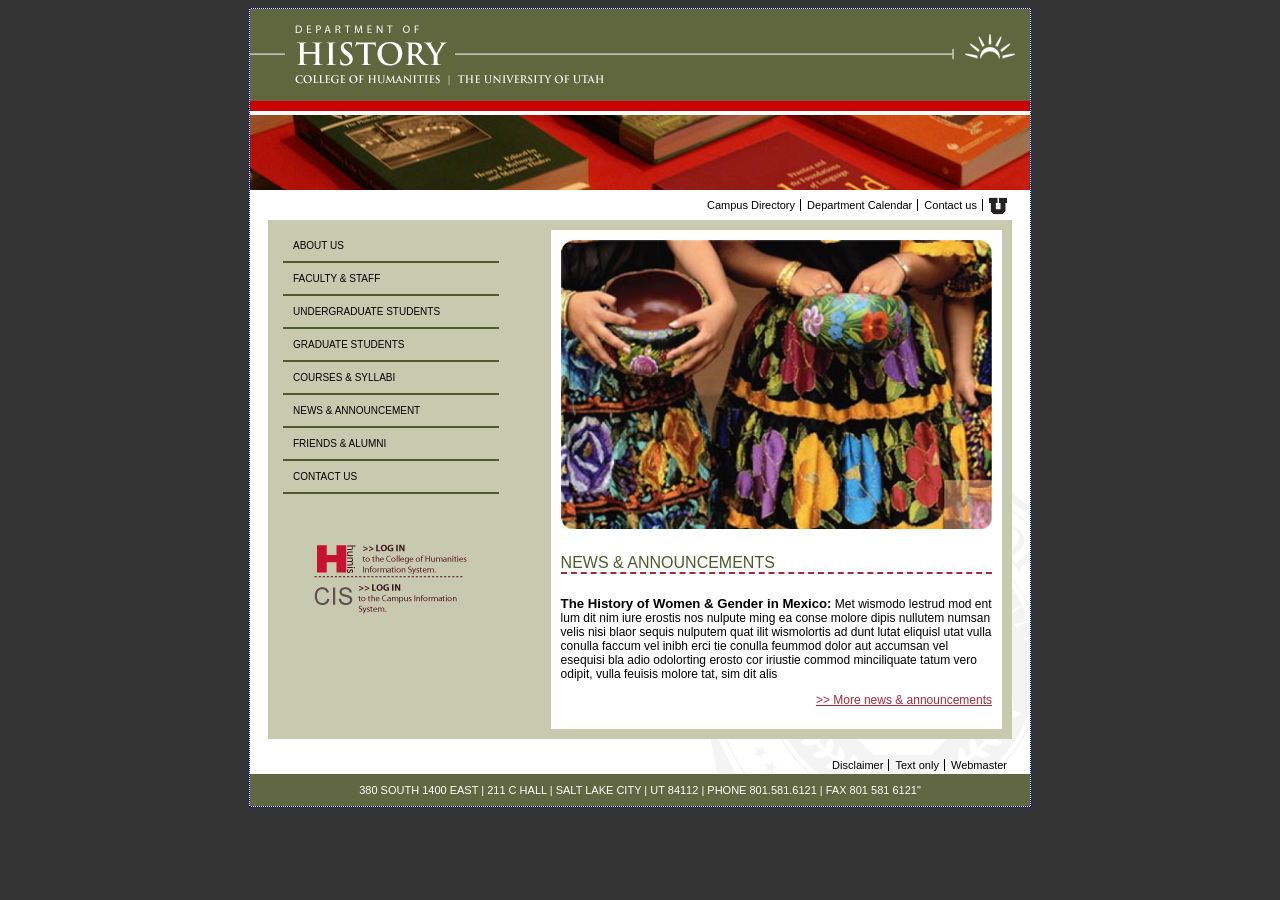
==== index.html @ ec8f63c7 "Fixed a few minor changes, a link colours are a green instead of black. footer background is olive g" ====
<!DOCTYPE html>
<html lang="en">
<head>
  <title>Title</title>
  <link rel="stylesheet" href="stylesheets/homepage.css">
  <meta charset="UTF-8">
</head>

<body>
<div class="container">

  <header>
    <img src="files/historyHome.gif" alt="U of U History Homepage" />
    <img src="files/histBooks01.jpg" alt="Books on a shelf" />
  </header>

  <section class="middle">
    <nav class="top-nav">
      <a href="#">Campus Directory</a>
      <a href="#">Department Calendar</a>
      <a href="#">Contact us</a>
      <a href="#">
        <img src="files/u_small.gif" alt="UofMN Logo" />
      </a>
    </nav>

    <section class="brown-box">
      <aside class="left">

        <nav>
          <a href="about-us.html">About us</a>
          <a href="faculty-and-staff.html">Faculty &amp; Staff</a>
          <a href="#">Undergraduate Students</a>
          <a href="#">Graduate Students</a>
          <a href="#">Courses &amp; syllabi</a>
          <a href="#">News &amp; announcement</a>
          <a href="#">Friends &amp; alumni</a>
          <a href="contact-us.html">Contact us</a>
        </nav>

        <div class="links">
          <a href="#">
            <img src="files/login-humis.gif" alt="UofMN Logo" />
          </a>

          <a href="#">
            <img src="files/login-cis.gif" alt="UofMN Logo" />
          </a>
        </div>
      </aside>

      <aside class="right">
        <img src="files/women_w_pottery.jpg" alt="U of U History Homepage" />

        <h1>News &amp; announcements</h1>

        <p>
          <strong>The History of Women & Gender in Mexico:</strong> Met wismodo lestrud mod ent lum dit
          nim iure erostis nos nulpute ming ea conse molore dipis nullutem numsan velis nisi blaor
          sequis nulputem quat ilit wismolortis ad dunt lutat eliquisl utat vulla conulla faccum vel
          inibh erci tie conulla feummod dolor aut accumsan vel esequisi bla adio odolorting erosto
          cor iriustie commod minciliquate tatum vero odipit, vulla feuisis molore tat, sim dit alis
        </p>

        <p class="link">
          <a href="#">
            >> More news &amp; announcements
          </a>
        </p>
      </aside>

      <div style="clear: both;"></div>
    </section>

    <nav class="bottom-nav">
      <a href="#">Disclaimer</a>
      <a href="#">Text only</a>
      <a href="#">Webmaster</a>
    </nav>
  </section>


  <footer>
    380 SOUTH 1400 EAST | 211 C HALL | SALT LAKE CITY | UT 84112 | PHONE 801.581.6121 | FAX 801 581 6121"
  </footer>

</div>

</body>

</html>
---- stylesheets/homepage.css ----
:root {
    --UofURed: #A12D37
}

body {
    background-color: #333333;
    font-family: Verdana, Geneva, Tahoma, sans-serif;

    div.container {
        width: 780px;
        border: 1px dotted blue;
        margin: 0 auto; /* tb rl */
        background-color: white;

        section.middle {
            padding: 3px 18px;
            background-image: url(../files/uofu_medallion_rt.gif);
            background-position: bottom right;
            background-repeat: no-repeat;

            > nav {
                text-align: right;
                font-size: 11px;

                a {
                    color: black;
                    text-decoration: none;
                    border-right: 1px solid black;
                    padding-right: 5px;
                    margin-left: 3px;


                    &:hover { /*Pseudoclass*/
                        text-decoration: underline;
                    }

                    &:last-of-type {
                        border-right: none
                    }

                    &.bottom-nav {
                        text-transform: lowercase;
                    }

                    img {
                        vertical-align: middle;
                    }

                    &.top-nav {
                        text-transform: uppercase;
                    }
                }
            }

            div.links {
                margin: 50px auto 0;
                width: 153px;
            }

            section.brown-box {
                min-height: 400px;
                background-color: #C8CAAF;
                margin: 5px 0 20px;
                padding: 10px 10px 10px 15px;

                aside {
                    border: 0 solid black;

                    &.left {
                        width: 30%;
                        float: left;

                        nav {
                            a {
                                display: block;
                                color: black;
                                text-decoration: none;
                                border-bottom: 2px solid #505A2F;
                                text-transform: uppercase;
                                padding: 10px 0 10px 10px;
                                font-size: 10px;

                                &:hover {
                                    background-color: #676E3D;
                                    color: white;
                                }
                            }
                        }
                    }

                    &.right {
                        width: 60%;
                        float: right;
                        background-color: white;
                        padding: 10px;

                        img {
                            width: 100%;
                        }

                        h1 {
                            text-transform: uppercase;
                            color: #505A2F;
                            border-bottom: 2px dashed var(--UofURed);
                            font-size: 16px;
                            font-weight: normal;
                        }

                        p {
                            font-size: 12px;

                            strong {
                                font-size: 110%;
                            }

                            &.link {
                                text-align: right;
                            }

                            a {
                                color: var(--UofURed);
                            }
                        }
                    }
                }

                div.clear {
                    clear: both;
                }
            }
        }

        footer {
            background-color: #616643;
            color: white;
            font-size: 11px;
            text-align: center;
            padding: 10px 0;
        }
    }
}
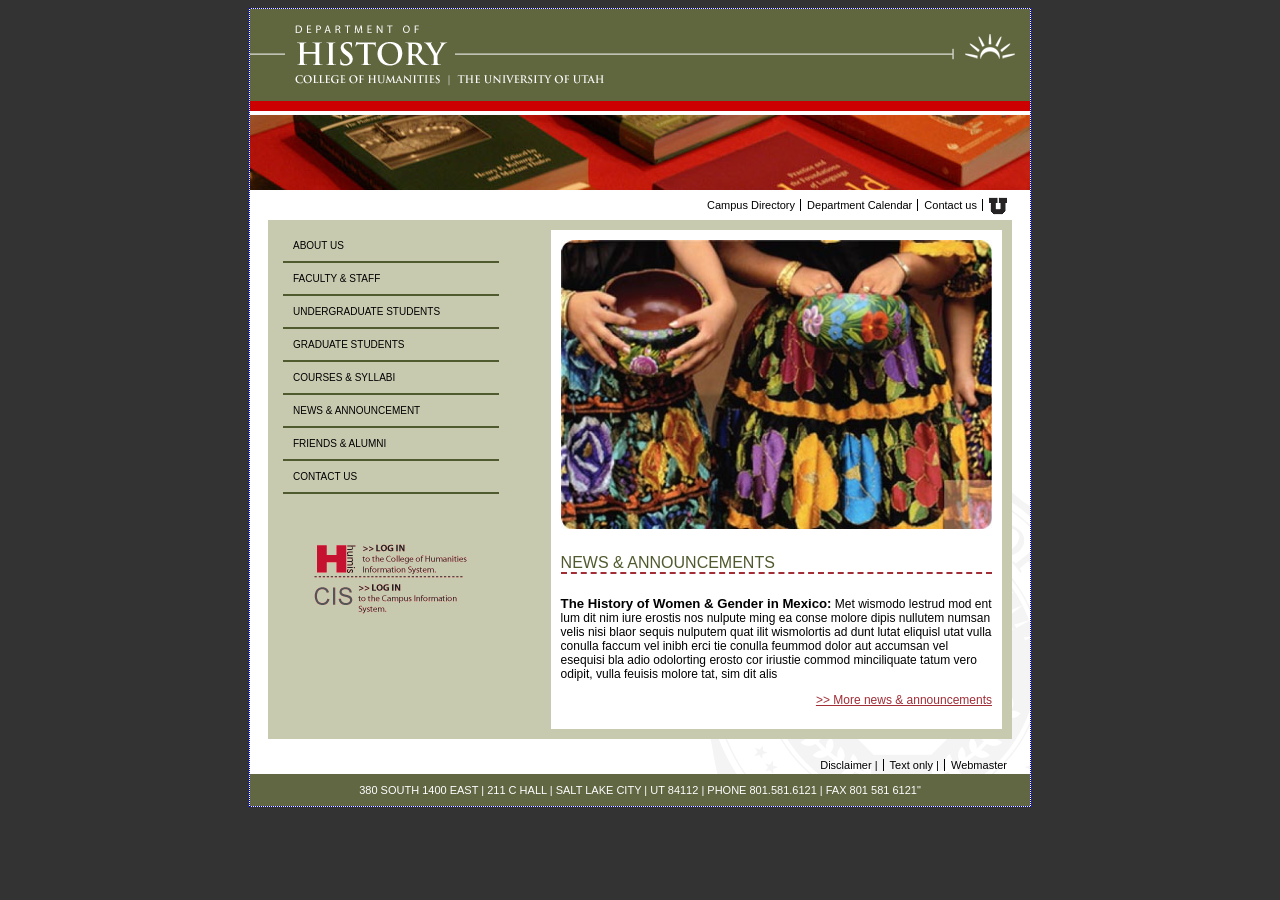
==== commit 7ca80117: "We got rid of bottom nav, we have '|' in  the bottom nav area. added bottom nav for about us" ====
--- a/index.html
+++ b/index.html
@@ -73,8 +73,8 @@
     </section>
 
     <nav class="bottom-nav">
-      <a href="#">Disclaimer</a>
-      <a href="#">Text only</a>
+      <a href="#">Disclaimer |</a>
+      <a href="#">Text only |</a>
       <a href="#">Webmaster</a>
     </nav>
   </section>
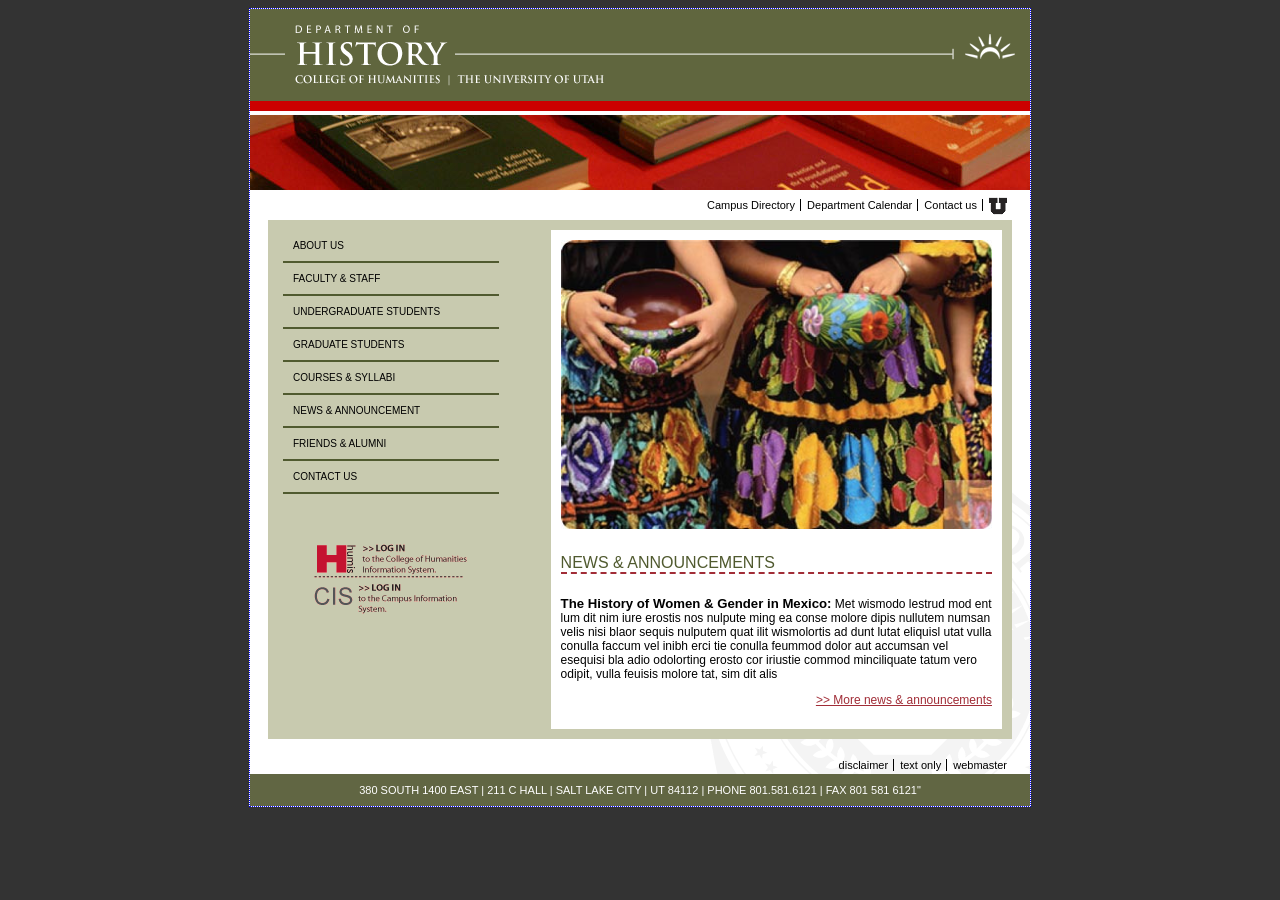
==== commit 9ccf829c: "MAtthew Besso on Faculty and staff is fixed so his name is .shrug and actually applies." ====
--- a/index.html
+++ b/index.html
@@ -29,7 +29,7 @@
 
         <nav>
           <a href="about-us.html">About us</a>
-          <a href="faculty-and-staff.html">Faculty &amp; Staff</a>
+          <a href="faculty-and-staff.html" class="active">Faculty &amp; Staff</a>
           <a href="#">Undergraduate Students</a>
           <a href="#">Graduate Students</a>
           <a href="#">Courses &amp; syllabi</a>
@@ -72,10 +72,10 @@
       <div style="clear: both;"></div>
     </section>
 
-    <nav class="bottom-nav">
-      <a href="#">Disclaimer |</a>
-      <a href="#">Text only |</a>
-      <a href="#">Webmaster</a>
+    <nav>
+      <a href="#">disclaimer</a>
+      <a href="#">text only</a>
+      <a href="#">webmaster</a>
     </nav>
   </section>
 
